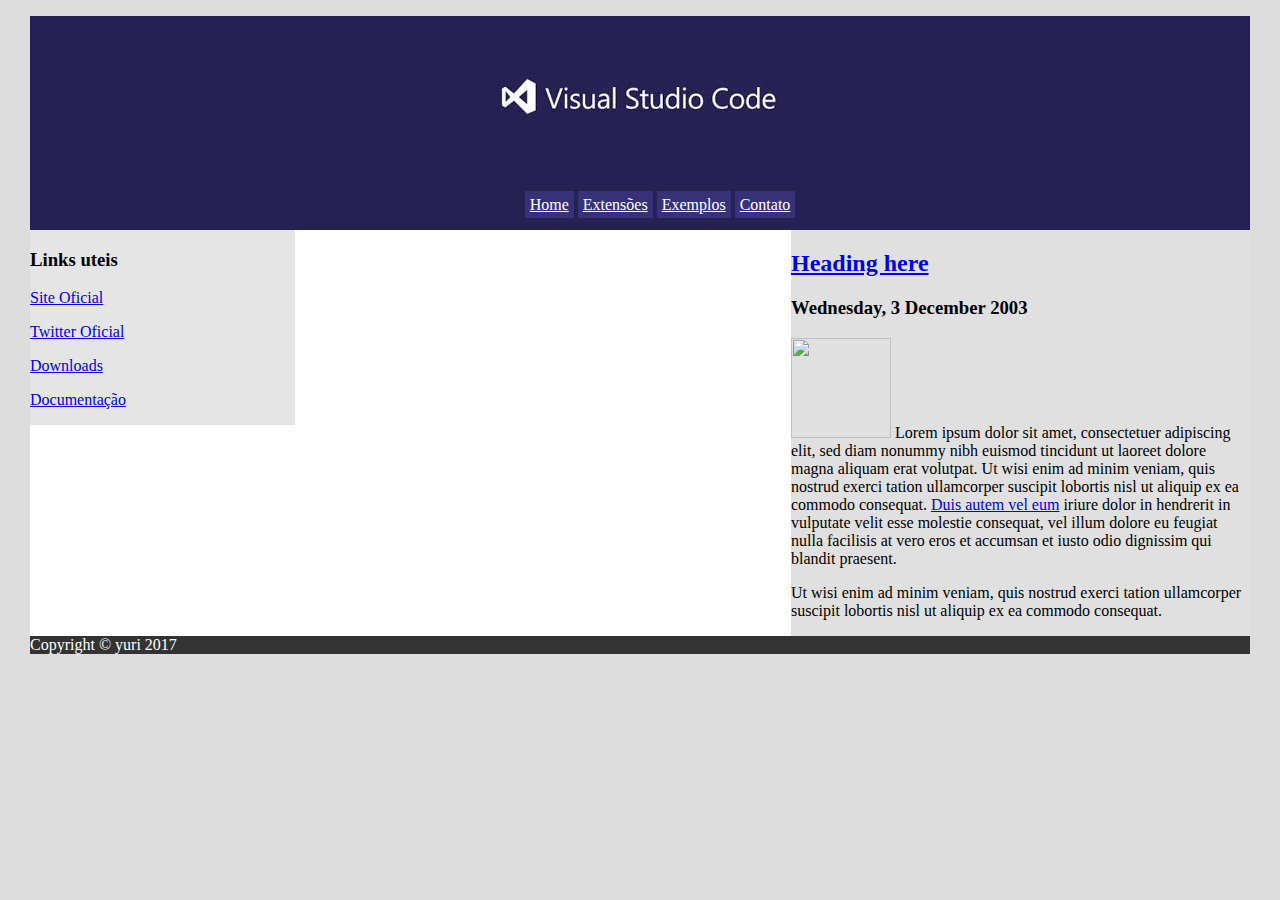
==== html/site css/index.html @ 04fb9e5a "sites html" ====
<head>    
<meta http-equiv="content-type" content="text/html; charset=utf-8">   
<title>Page title</title>   
<link rel="stylesheet" href="style.css" type="text/css" media="screen">  
</head>
<body>  
<div id="container">      
<div id="header" title="sitename">
  <center><img src="img/logo.jpg"></center>   
</div>    
<div id="mainnav">        
<ul>              
<li class="menutop"><a class="menu" href="#">Home</a></li>              
<li><a class="menu" href="#">Extensões</a></li>              
<li><a class="menu" href="#">Exemplos</a></li>              
<li><a class="menu" href="#">Contato</a></li>
</ul>     
</div>    
<div id="menu">       
<h3>Links uteis</h3>
<p><a href="https://code.visualstudio.com/">Site Oficial</a></p>
<p><a href="https://twitter.com/code">Twitter Oficial</a></p>
<p><a href="https://code.visualstudio.com/Download">Downloads</a></p>
<p><a href="https://code.visualstudio.com/Search">Documentação</a></p>
</div>    
<div id="contents">       
<div class="blogentry">           
<h2>                  
<a href="#" title="Permanent link to this item">Heading here</a>            
</h2>             
<h3>Wednesday, 3 December 2003</h3>             
<p><img class="imagefloat" src="flower.jpg" alt="" width="100" height="100" border="0">                 
Lorem ipsum dolor sit amet, consectetuer adipiscing elit, sed diam nonummy nibh euismod tincidunt ut laoreet dolore magna aliquam erat volutpat. Ut wisi enim ad minim veniam, quis nostrud exerci tation ullamcorper suscipit lobortis nisl ut aliquip ex ea commodo consequat. <a href="#">Duis autem vel eum</a> iriure dolor in hendrerit in vulputate velit esse molestie consequat, vel illum dolore eu feugiat nulla facilisis at vero eros et accumsan et iusto odio dignissim qui blandit praesent.            
</p>              
<p>               
Ut wisi enim ad minim veniam, quis nostrud exerci tation ullamcorper suscipit lobortis nisl ut aliquip ex ea commodo consequat.
</p>         
</div>    
</div>    
<div id="footer">         
<p class="foot">Copyright © yuri 2017</p>   
</div>  
</div>  
</body>  
</html>
---- html/site css/style.css ----
body  {     
margin: 0;      
padding: 0;     
background: #ddd;  
}    
#container  {
	margin: 1em auto;
	width: 1220px;
	background: #fff;
}    
#header {background: #252153;}  
#mainnav {
	background: #252153;
	padding-top: 2px;
	height: 50px;
	text-align: center;
}    

#menu  {
	float: left;
	width: 265px;
	background: #E5E5E5;
}    
li {
	padding: 5px;
	display: inline;
	background-color: #373277;
}
li:hover {
	background-color: #605b9b;
}


#contents  {
	float: right;
	width: 459px;
	background: #E0E0E0;
	margin: 0 0 0 20px;
}    
#footer  {      
clear: both;    
background: #333333;  
}  

p.foot {
color: #FFFFFF;
}

a.menu {
	color: #FFFFFF;
}
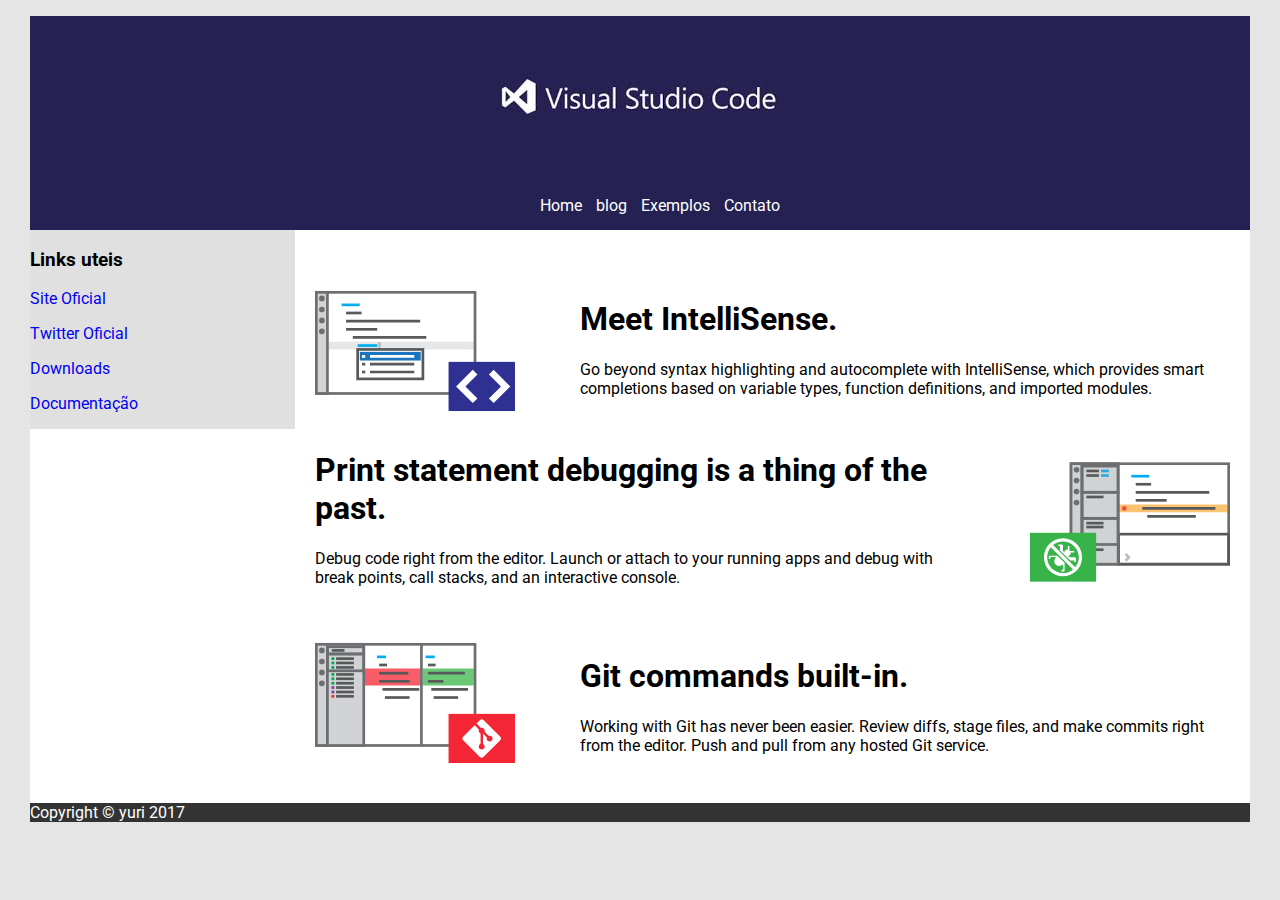
==== commit a0dc72bf: "aulas de html" ====
--- a/html/site css/index.html
+++ b/html/site css/index.html
@@ -1,46 +1,70 @@
-<head>    
-<meta http-equiv="content-type" content="text/html; charset=utf-8">   
-<title>Page title</title>   
-<link rel="stylesheet" href="style.css" type="text/css" media="screen">  
-</head>
-<body>  
-<div id="container">      
-<div id="header" title="sitename">
-  <center><img src="img/logo.jpg"></center>   
-</div>    
-<div id="mainnav">        
-<ul>              
-<li class="menutop"><a class="menu" href="#">Home</a></li>              
-<li><a class="menu" href="#">Extensões</a></li>              
-<li><a class="menu" href="#">Exemplos</a></li>              
-<li><a class="menu" href="#">Contato</a></li>
-</ul>     
-</div>    
-<div id="menu">       
-<h3>Links uteis</h3>
-<p><a href="https://code.visualstudio.com/">Site Oficial</a></p>
-<p><a href="https://twitter.com/code">Twitter Oficial</a></p>
-<p><a href="https://code.visualstudio.com/Download">Downloads</a></p>
-<p><a href="https://code.visualstudio.com/Search">Documentação</a></p>
-</div>    
-<div id="contents">       
-<div class="blogentry">           
-<h2>                  
-<a href="#" title="Permanent link to this item">Heading here</a>            
-</h2>             
-<h3>Wednesday, 3 December 2003</h3>             
-<p><img class="imagefloat" src="flower.jpg" alt="" width="100" height="100" border="0">                 
-Lorem ipsum dolor sit amet, consectetuer adipiscing elit, sed diam nonummy nibh euismod tincidunt ut laoreet dolore magna aliquam erat volutpat. Ut wisi enim ad minim veniam, quis nostrud exerci tation ullamcorper suscipit lobortis nisl ut aliquip ex ea commodo consequat. <a href="#">Duis autem vel eum</a> iriure dolor in hendrerit in vulputate velit esse molestie consequat, vel illum dolore eu feugiat nulla facilisis at vero eros et accumsan et iusto odio dignissim qui blandit praesent.            
-</p>              
-<p>               
-Ut wisi enim ad minim veniam, quis nostrud exerci tation ullamcorper suscipit lobortis nisl ut aliquip ex ea commodo consequat.
-</p>         
-</div>    
-</div>    
-<div id="footer">         
-<p class="foot">Copyright © yuri 2017</p>   
-</div>  
-</div>  
-</body>  
+<doctype!>
+<html>
+  <head>    
+    <meta http-equiv="content-type" content="text/html; charset=utf-8">   
+    <title>Home</title>   
+    <link rel="stylesheet" href="style.css" type="text/css" media="screen"> 
+    <link href="https://fonts.googleapis.com/css?family=Roboto" rel="stylesheet"> 
+  </head>
+  <body>  
+    <div id="container">      
+      <div id="header" title="sitename">
+        <center><img src="img/logo.jpg"></center>   
+      </div>    
+      <div id="mainnav">        
+        <ul>              
+        <li class="menutop"><a class="menu" href="index.html">Home</a></li>              
+        <li><a class="menu" href="blog.html">blog</a></li>              
+        <li><a class="menu" href="exemplos.html">Exemplos</a></li>              
+        <li><a class="menu" href="contato.html">Contato</a></li>
+        </ul>     
+      </div>  
+      <div id="bloco">  
+        <div id="menu">       
+          <h3>Links uteis</h3>
+          <p><a href="https://code.visualstudio.com/">Site Oficial</a></p>
+          <p><a href="https://twitter.com/code">Twitter Oficial</a></p>
+          <p><a href="https://code.visualstudio.com/Download">Downloads</a></p>
+          <p><a href="https://code.visualstudio.com/Search">Documentação</a></p>
+        </div>    
+        <div id="contents">       
+          <div class="blogentry">           
+            <div id="imagem_esquerda">
+              <img class="imagefloat" src="img/intellisense.svg" alt="" width="200" height="200" align= "left">
+            </div>
+            <div id="bloco_texto">
+              <h1>Meet IntelliSense.</h1>             
+              <p>                 
+                Go beyond syntax highlighting and autocomplete with IntelliSense, which provides smart completions based on variable types, function definitions, and imported modules.            
+              </p> 
+            </div>
+          <br><br><br>
+            <div id="imagem_direita">
+              <img class="imagefloat" src="img/debug.svg" alt="" width="200" height="200" align= "right">
+            </div>
+            <div id="bloco_texto_direita">
+              <h1>Print statement debugging is a thing of the past.</h1>             
+              <p>                 
+                Debug code right from the editor. Launch or attach to your running apps and debug with break points, call stacks, and an interactive console.            
+              </p> 
+            </div>         
+            <div id="imagem_esquerda">
+              <img class="imagefloat" src="img/git.svg" alt="" width="200" height="200" align= "left">
+            </div>
+            <div id="bloco_texto">
+              <h1>Git commands built-in.</h1>             
+              <p>           
+                Working with Git has never been easier. Review diffs, stage files, and make commits right from the editor. Push and pull from any hosted Git service.            
+              </p> 
+            </div>                                    
+          </div>    
+        </div>    
+      </div>
+     <div id="footer">         
+        <p class="foot">Copyright © yuri 2017</p>   
+      </div>  
+    </div>  
+
+  </body>  
 </html>
 
--- a/html/site css/style.css
+++ b/html/site css/style.css
@@ -1,14 +1,18 @@
 body  {     
 margin: 0;      
 padding: 0;     
-background: #ddd;  
+background: #E5E5E5;
+font-family: 'Roboto', sans-serif;  
 }    
+
 #container  {
 	margin: 1em auto;
 	width: 1220px;
-	background: #fff;
+	background: #E5E5E5;
 }    
+
 #header {background: #252153;}  
+
 #mainnav {
 	background: #252153;
 	padding-top: 2px;
@@ -19,24 +23,33 @@
 #menu  {
 	float: left;
 	width: 265px;
-	background: #E5E5E5;
-}    
+	background: #E0E0E0;
+} 
+
+#menu_esquerdo  {
+	float: right;
+	width: 265px;
+	background: #E0E0E0;
+} 
+
 li {
 	padding: 5px;
 	display: inline;
-	background-color: #373277;
+	/*background-color: #373277;*/
 }
+
 li:hover {
 	background-color: #605b9b;
 }
 
 
+
 #contents  {
-	float: right;
-	width: 459px;
-	background: #E0E0E0;
-	margin: 0 0 0 20px;
-}    
+	float: left;
+	width: 955px;
+	background: #FFFFFF;
+}
+
 #footer  {      
 clear: both;    
 background: #333333;  
@@ -48,4 +61,78 @@
 
 a.menu {
 	color: #FFFFFF;
-}+}
+a.menu:visited{
+	color: #FFFFFF;
+}
+
+a{
+	text-decoration: none;
+}
+
+a:visited{
+	color: #444444;
+}
+
+#imagem_esquerda {
+	clear: left;
+	color: #FFFFFF;
+	float: left;
+	width: 265px;
+	padding-left: 20px;
+}
+
+#imagem_direita {
+	clear: right;
+	color: #FFFFFF;
+	float: right;
+	width: 265px;
+	padding-right: 20px;
+}
+
+#bloco_texto {
+	    display: block;
+		position: relative;
+		top: 50%;
+		transform: translateY(50%);
+		padding-right: 20px;
+}
+
+#bloco_texto_direita {
+		clear: left;
+	    display: block;
+		position: relative;
+		top: 50%;
+		padding-left: 20px;
+}
+
+#exemplo_1 {
+	color: #FFFFFF;
+	float: left;
+	width: 610px;
+	text-align: center;
+}
+
+#exemplo_2 {
+	color: #FFFFFF;
+	float: left;
+	width: 610px;
+	text-align: center;
+}
+
+#bloco {
+	float: left;
+	width: 1220px;
+	background: #FFFFFF;
+	margin: 0 0 0 0 px;
+}
+
+.imagefloat{
+	display: block;
+	max-width: 500px;
+}
+
+#blog_text{
+	width: 690px;
+}
+
